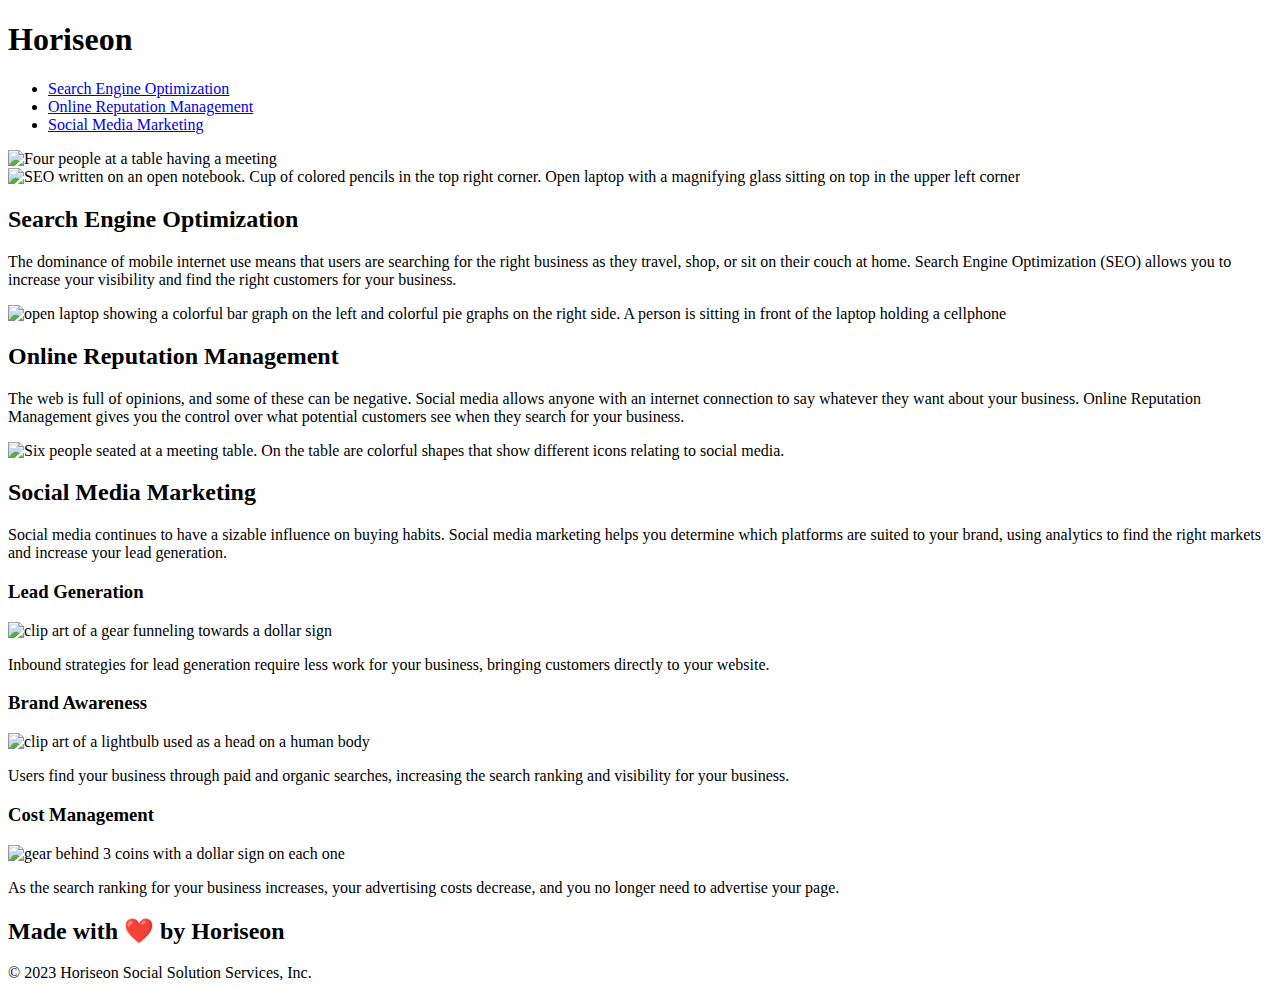
==== Develop/index.html @ 175fb64c "intial commit" ====
<!DOCTYPE html>
<html lang="en-us">

<head>
    <meta charset="UTF-8" />
    <link rel="stylesheet" href="./assets/css/style.css">
    <title>website</title>
</head>

<body>
    <nav class="header">
        <h1>Hori<span class="seo">seo</span>n</h1>
        <div id="nav">
            <ul>
                <li><a href="#search-engine-optimization" alt="Link to search engine Optimization">Search Engine Optimization</a></li>
                <li><a href="#online-reputation-management" alt="link to online reputation management">Online Reputation Management</a></li>
                <li> <a href="#social-media-marketing" alt="link to social media marketing">Social Media Marketing</a></li>
            </ul>
        </nav>
    
        <img src="C:\Users\decav\bootcamp\week-1-challenge\code-refactoring\Develop\assets\images\digital-marketing-meeting.jpg" alt="Four people at a table having a meeting" div class="hero"></div>
        <div class="content">
        <section class="search-engine-optimization">
            <img src="./assets/images/search-engine-optimization.jpg" alt="SEO written on an open notebook. Cup of colored pencils in the top right corner. Open laptop with a magnifying glass sitting on top in the upper left corner" class= "float-left" />
            <h2>Search Engine Optimization</h2>
            <p>
                The dominance of mobile internet use means that users are searching for the right business as they travel, shop, or sit on their couch at home. Search Engine Optimization (SEO) allows you to increase your visibility and find the right customers for your business.
            </p>
        </section>
        <section id="online-reputation-management" class="online-reputation-management">
            <img src="./assets/images/online-reputation-management.jpg" alt="open laptop showing a colorful bar graph on the left and colorful pie graphs on the right side. A person is sitting in front of the laptop holding a cellphone" class="float-right" />
            <h2>Online Reputation Management</h2>
            <p>The web is full of opinions, and some of these can be negative. Social media allows anyone with an internet connection to say whatever they want about your business. Online Reputation Management gives you the control over what potential customers see when they search for your business.</p>
        </section>
        <section id="social-media-marketing" class="social-media-marketing">
            <img src="./assets/images/social-media-marketing.jpg" alt="Six people seated at a meeting table. On the table are colorful shapes that show different icons relating to social media." class="float-left" />
            <h2>Social Media Marketing</h2>
            <p> Social media continues to have a sizable influence on buying habits. Social media marketing helps you determine which platforms are suited to your brand, using analytics to find the right markets and increase your lead generation.</p>
        </section>
    </section>
    <article class="benefits">
        <article class="benefit-lead" >
            <h3>Lead Generation</h3>
            <img src="./assets/images/lead-generation.png" alt="clip art of a gear funneling towards a dollar sign" />
            <p> Inbound strategies for lead generation require less work for your business, bringing customers directly to your website.</p>
        </aside>
        <aside class="benefit-brand">
            <h3>Brand Awareness</h3>
            <img src="./assets/images/brand-awareness.png" alt="clip art of a lightbulb used as a head on a human body" />
            <p>Users find your business through paid and organic searches, increasing the search ranking and visibility for your business.</p>
        </aside>
        <aside class="benefit-cost">
            <h3>Cost Management</h3>
            <img src="./assets/images/cost-management.png" alt="gear behind 3 coins with a dollar sign on each one"></img>
            <p> As the search ranking for your business increases, your advertising costs decrease, and you no longer need to advertise your page.</p>
        </aside>
    </aside>
    <div class="footer">
        <h2>Made with ❤️️ by Horiseon</h2>
        <p> &copy; 2023 Horiseon Social Solution Services, Inc.</p>
    </div>
</body>

</html>
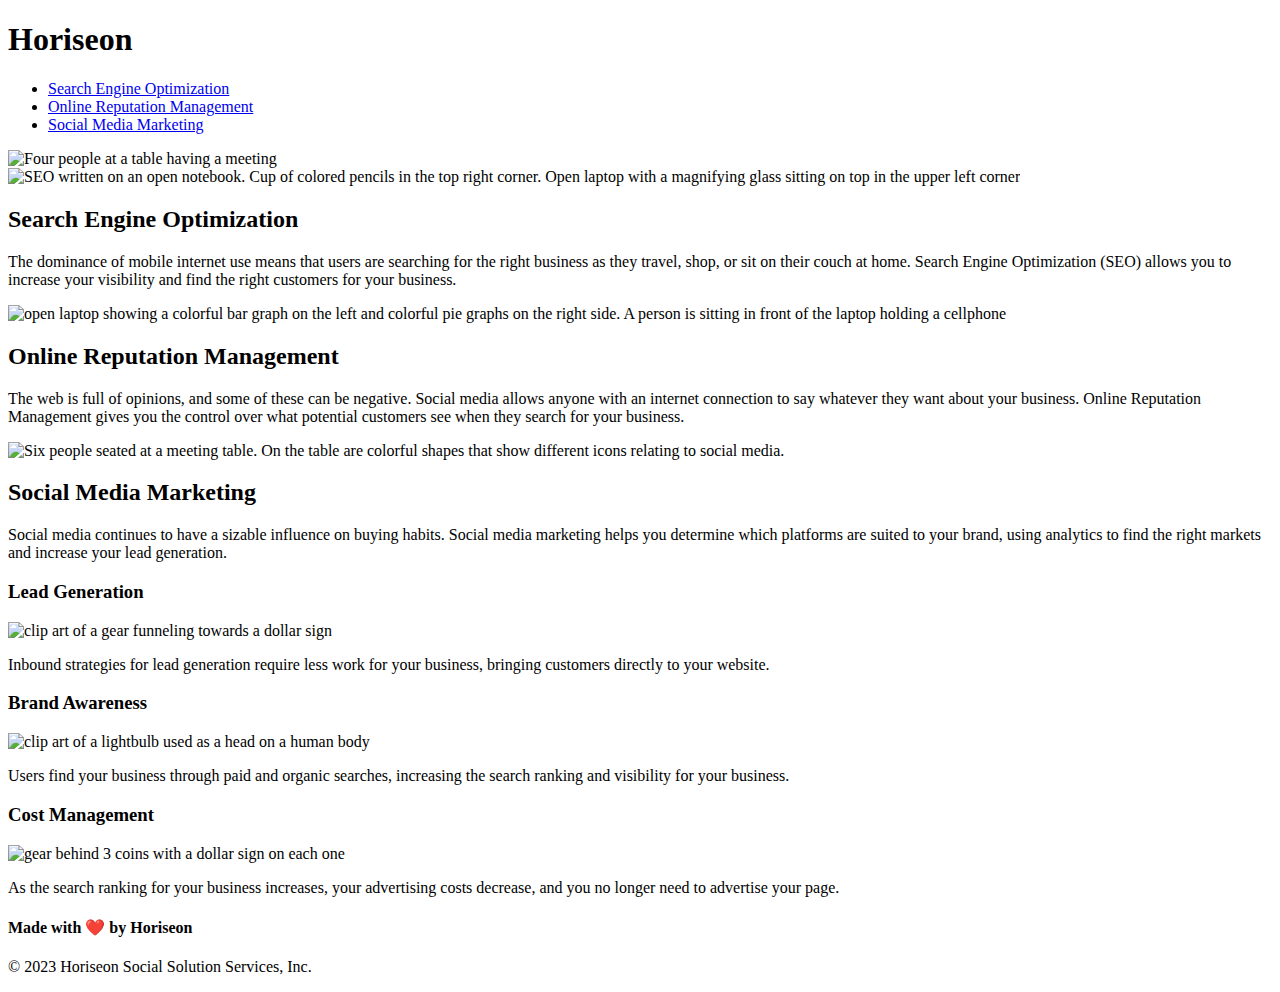
==== commit 9930bad5: "changed semantic elements" ====
--- a/Develop/index.html
+++ b/Develop/index.html
@@ -4,61 +4,74 @@
 <head>
     <meta charset="UTF-8" />
     <link rel="stylesheet" href="./assets/css/style.css">
-    <title>website</title>
+    <title>Horiseon Marketing Company</title> 
+    <!-- changed website title to be more descriptive -->
 </head>
 
 <body>
     <nav class="header">
+        
         <h1>Hori<span class="seo">seo</span>n</h1>
         <div id="nav">
             <ul>
                 <li><a href="#search-engine-optimization" alt="Link to search engine Optimization">Search Engine Optimization</a></li>
                 <li><a href="#online-reputation-management" alt="link to online reputation management">Online Reputation Management</a></li>
                 <li> <a href="#social-media-marketing" alt="link to social media marketing">Social Media Marketing</a></li>
+                <!-- changed div id to nav to describe what is happening --> 
+                <!-- added alt to each href to describe what the link is doing -->
+            
             </ul>
         </nav>
     
         <img src="C:\Users\decav\bootcamp\week-1-challenge\code-refactoring\Develop\assets\images\digital-marketing-meeting.jpg" alt="Four people at a table having a meeting" div class="hero"></div>
-        <div class="content">
-        <section class="search-engine-optimization">
+       <!-- added img source and alt to desribe the image shown -->
+        <section class="content">
+        <article class="search-engine-optimization">
             <img src="./assets/images/search-engine-optimization.jpg" alt="SEO written on an open notebook. Cup of colored pencils in the top right corner. Open laptop with a magnifying glass sitting on top in the upper left corner" class= "float-left" />
             <h2>Search Engine Optimization</h2>
             <p>
                 The dominance of mobile internet use means that users are searching for the right business as they travel, shop, or sit on their couch at home. Search Engine Optimization (SEO) allows you to increase your visibility and find the right customers for your business.
             </p>
-        </section>
-        <section id="online-reputation-management" class="online-reputation-management">
+            <!-- added alt attribute to describe the image shown -->
+        </article>
+        <article id="online-reputation-management" class="online-reputation-management">
             <img src="./assets/images/online-reputation-management.jpg" alt="open laptop showing a colorful bar graph on the left and colorful pie graphs on the right side. A person is sitting in front of the laptop holding a cellphone" class="float-right" />
+            <!-- added alt attribute to describe the image shown -->
             <h2>Online Reputation Management</h2>
             <p>The web is full of opinions, and some of these can be negative. Social media allows anyone with an internet connection to say whatever they want about your business. Online Reputation Management gives you the control over what potential customers see when they search for your business.</p>
-        </section>
-        <section id="social-media-marketing" class="social-media-marketing">
+        </article>
+        <article id="social-media-marketing" class="social-media-marketing">
             <img src="./assets/images/social-media-marketing.jpg" alt="Six people seated at a meeting table. On the table are colorful shapes that show different icons relating to social media." class="float-left" />
+            <!-- added alt attribute to describe the image shown -->
             <h2>Social Media Marketing</h2>
             <p> Social media continues to have a sizable influence on buying habits. Social media marketing helps you determine which platforms are suited to your brand, using analytics to find the right markets and increase your lead generation.</p>
-        </section>
+        </article>
     </section>
-    <article class="benefits">
+    <!-- changed div to section to make the webpage more accessible -->
+    <section class="benefits">
         <article class="benefit-lead" >
             <h3>Lead Generation</h3>
             <img src="./assets/images/lead-generation.png" alt="clip art of a gear funneling towards a dollar sign" />
+            <!-- added alt attribute to describe the image -->
             <p> Inbound strategies for lead generation require less work for your business, bringing customers directly to your website.</p>
-        </aside>
-        <aside class="benefit-brand">
+        </article>
+        <article class="benefit-brand">
             <h3>Brand Awareness</h3>
             <img src="./assets/images/brand-awareness.png" alt="clip art of a lightbulb used as a head on a human body" />
             <p>Users find your business through paid and organic searches, increasing the search ranking and visibility for your business.</p>
-        </aside>
-        <aside class="benefit-cost">
+        </article>
+        <article class="benefit-cost">
             <h3>Cost Management</h3>
             <img src="./assets/images/cost-management.png" alt="gear behind 3 coins with a dollar sign on each one"></img>
             <p> As the search ranking for your business increases, your advertising costs decrease, and you no longer need to advertise your page.</p>
-        </aside>
-    </aside>
-    <div class="footer">
-        <h2>Made with ❤️️ by Horiseon</h2>
+        </article>
+        <!-- changed div to article to describe -->
+    </section>
+    <footer class="footer">
+        <h4>Made with ❤️️ by Horiseon</h4>
         <p> &copy; 2023 Horiseon Social Solution Services, Inc.</p>
-    </div>
+    </footer>
+    <!-- changed div to footer to be more accessible -->
 </body>
 
 </html>
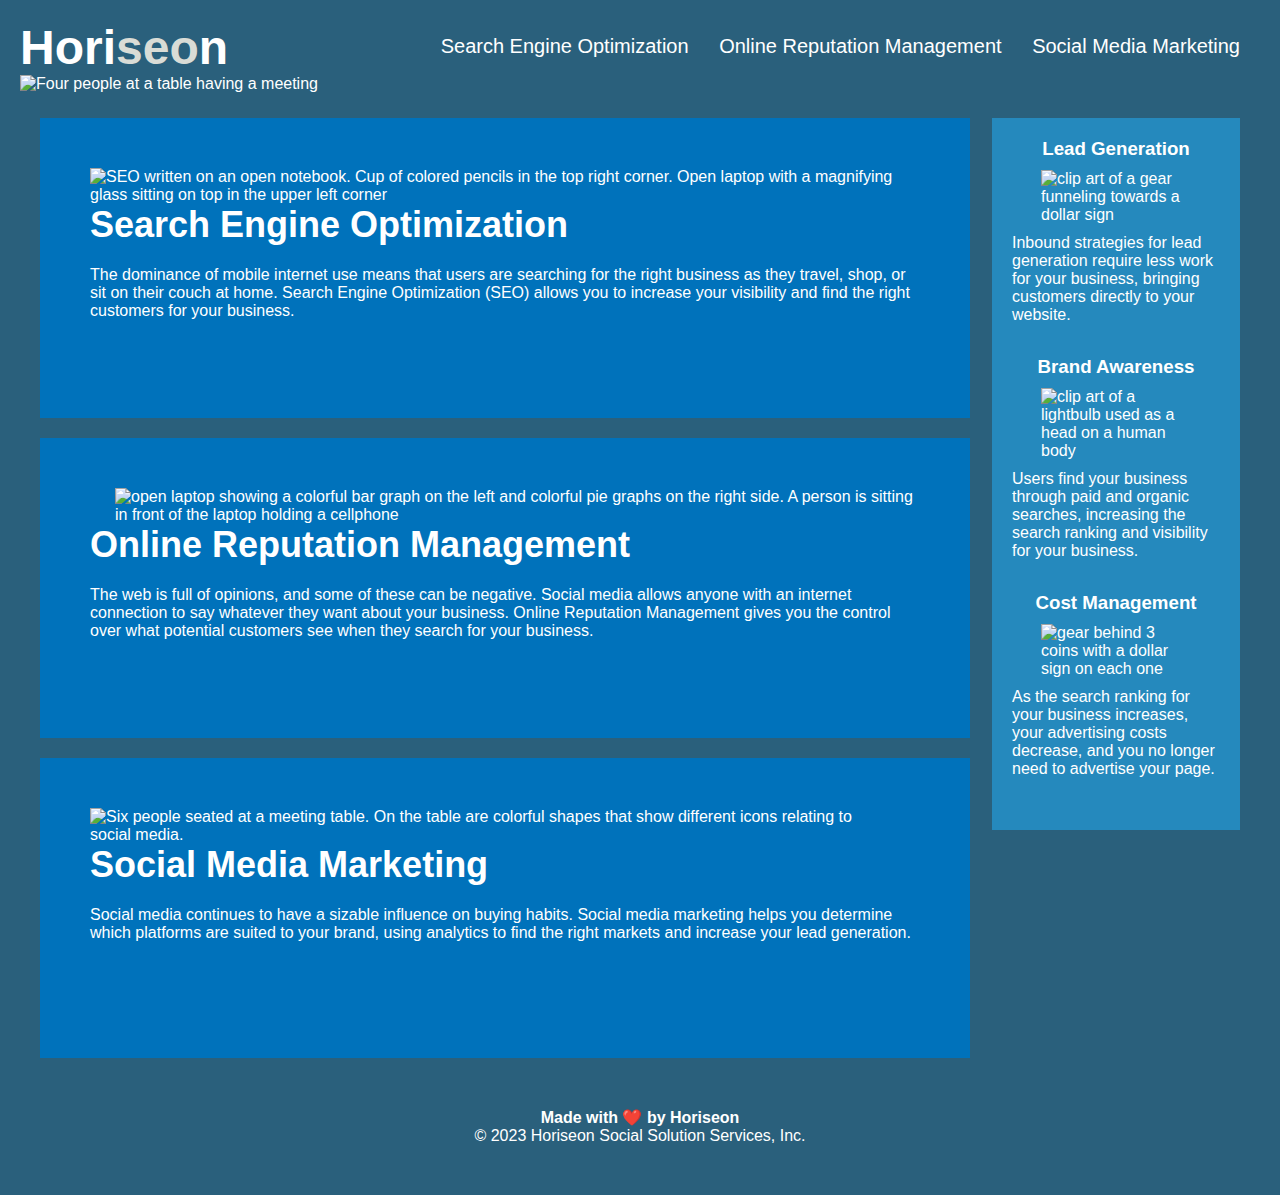
==== commit 3895d796: "fixed bug in HTML" ====
--- a/Develop/index.html
+++ b/Develop/index.html
@@ -12,7 +12,7 @@
     <nav class="header">
         
         <h1>Hori<span class="seo">seo</span>n</h1>
-        <div id="nav">
+        <nav>
             <ul>
                 <li><a href="#search-engine-optimization" alt="Link to search engine Optimization">Search Engine Optimization</a></li>
                 <li><a href="#online-reputation-management" alt="link to online reputation management">Online Reputation Management</a></li>
@@ -23,10 +23,11 @@
             </ul>
         </nav>
     
-        <img src="C:\Users\decav\bootcamp\week-1-challenge\code-refactoring\Develop\assets\images\digital-marketing-meeting.jpg" alt="Four people at a table having a meeting" div class="hero"></div>
+        <img src="C:\Users\decav\bootcamp\week-1-challenge\code-refactoring\Develop\assets\images\digital-marketing-meeting.jpg" alt="Four people at a table having a meeting" div class="cover">
        <!-- added img source and alt to desribe the image shown -->
         <section class="content">
-        <article class="search-engine-optimization">
+        <article id="search-engine-optimization" article class="search-engine-optimization">
+            <!-- fixed link -->
             <img src="./assets/images/search-engine-optimization.jpg" alt="SEO written on an open notebook. Cup of colored pencils in the top right corner. Open laptop with a magnifying glass sitting on top in the upper left corner" class= "float-left" />
             <h2>Search Engine Optimization</h2>
             <p>
--- a/Develop/assets/css/style.css
+++ b/Develop/assets/css/style.css
@@ -0,0 +1,201 @@
+* {
+    box-sizing: border-box;
+    padding: 0;
+    margin: 0;
+}
+
+body {
+    background-color: #d9dcd6;
+}
+
+.header {
+    padding: 20px;
+    font-family: 'Trebuchet MS', 'Lucida Sans Unicode', 'Lucida Grande', 'Lucida Sans', Arial, sans-serif;
+    background-color: #2a607c;
+    color: #ffffff;
+}
+
+.header h1 {
+    display: inline-block;
+    font-size: 48px;
+}
+
+.header h1 .seo {
+    color: #d9dcd6;
+}
+
+.header nav {
+    padding-top: 15px;
+    margin-right: 20px;
+    float: right;
+    font-family: 'Gill Sans', 'Gill Sans MT', Calibri, 'Trebuchet MS', sans-serif;
+    font-size: 20px;
+}
+
+.header nav ul {
+    list-style-type: none;
+}
+/* changed div to nav to match semantic html */
+.header nav ul li {
+    display: inline-block;
+    margin-left: 25px;
+}
+
+a {
+    color: #ffffff;
+    text-decoration: none;
+}
+
+p {
+    font-size: 16px;
+}
+
+.cover {
+    height: 800px;
+    width: 100%;
+    margin-bottom: 25px;
+    background-image: url("../images/digital-marketing-meeting.jpg");
+    background-size: cover;
+    background-position: center;
+}
+/* changed hero to cover because it made more sense to me */
+
+.float-left {
+    float: left;
+    margin-right: 25px;
+}
+
+.float-right {
+    float: right;
+    margin-left: 25px;
+}
+
+.content {
+    width: 75%;
+    display: inline-block;
+    margin-left: 20px;
+}
+
+.benefits {
+    margin-right: 20px;
+    padding: 20px;
+    clear: both;
+    float: right;
+    width: 20%;
+    height: 100%;
+    font-family: 'Gill Sans', 'Gill Sans MT', Calibri, 'Trebuchet MS', sans-serif;
+    background-color: #2589bd;
+}
+
+.benefit-lead {
+    margin-bottom: 32px;
+    color: #ffffff;
+}
+
+.benefit-brand {
+    margin-bottom: 32px;
+    color: #ffffff;
+}
+
+.benefit-cost {
+    margin-bottom: 32px;
+    color: #ffffff;
+}
+
+.benefit-lead h3 {
+    margin-bottom: 10px;
+    text-align: center;
+}
+
+.benefit-brand h3 {
+    margin-bottom: 10px;
+    text-align: center;
+}
+
+.benefit-cost h3 {
+    margin-bottom: 10px;
+    text-align: center;
+}
+
+.benefit-lead img {
+    display: block;
+    margin: 10px auto;
+    max-width: 150px;
+}
+
+.benefit-brand img {
+    display: block;
+    margin: 10px auto;
+    max-width: 150px;
+}
+
+.benefit-cost img {
+    display: block;
+    margin: 10px auto;
+    max-width: 150px;
+}
+
+.search-engine-optimization {
+    margin-bottom: 20px;
+    padding: 50px;
+    height: 300px;
+    font-family: 'Gill Sans', 'Gill Sans MT', Calibri, 'Trebuchet MS', sans-serif;
+    background-color: #0072bb;
+    color: #ffffff;
+}
+
+.online-reputation-management {
+    margin-bottom: 20px;
+    padding: 50px;
+    height: 300px;
+    font-family: 'Gill Sans', 'Gill Sans MT', Calibri, 'Trebuchet MS', sans-serif;
+    background-color: #0072bb;
+    color: #ffffff;
+}
+
+.social-media-marketing {
+    margin-bottom: 20px;
+    padding: 50px;
+    height: 300px;
+    font-family: 'Gill Sans', 'Gill Sans MT', Calibri, 'Trebuchet MS', sans-serif;
+    background-color: #0072bb;
+    color: #ffffff;
+}
+
+.search-engine-optimization img {
+    max-height: 200px;
+}
+
+.online-reputation-management img {
+    max-height: 200px;
+}
+
+.social-media-marketing img {
+    max-height: 200px;
+}
+
+.search-engine-optimization h2 {
+    margin-bottom: 20px;
+    font-size: 36px;
+}
+
+.online-reputation-management h2 {
+    margin-bottom: 20px;
+    font-size: 36px;
+}
+
+.social-media-marketing h2 {
+    margin-bottom: 20px;
+    font-size: 36px;
+}
+
+.footer {
+    padding: 30px;
+    clear: both;
+    font-family: 'Trebuchet MS', 'Lucida Sans Unicode', 'Lucida Grande', 'Lucida Sans', Arial, sans-serif;
+    text-align: center;
+}
+
+.footer h2 {
+    font-size: 20px;
+}
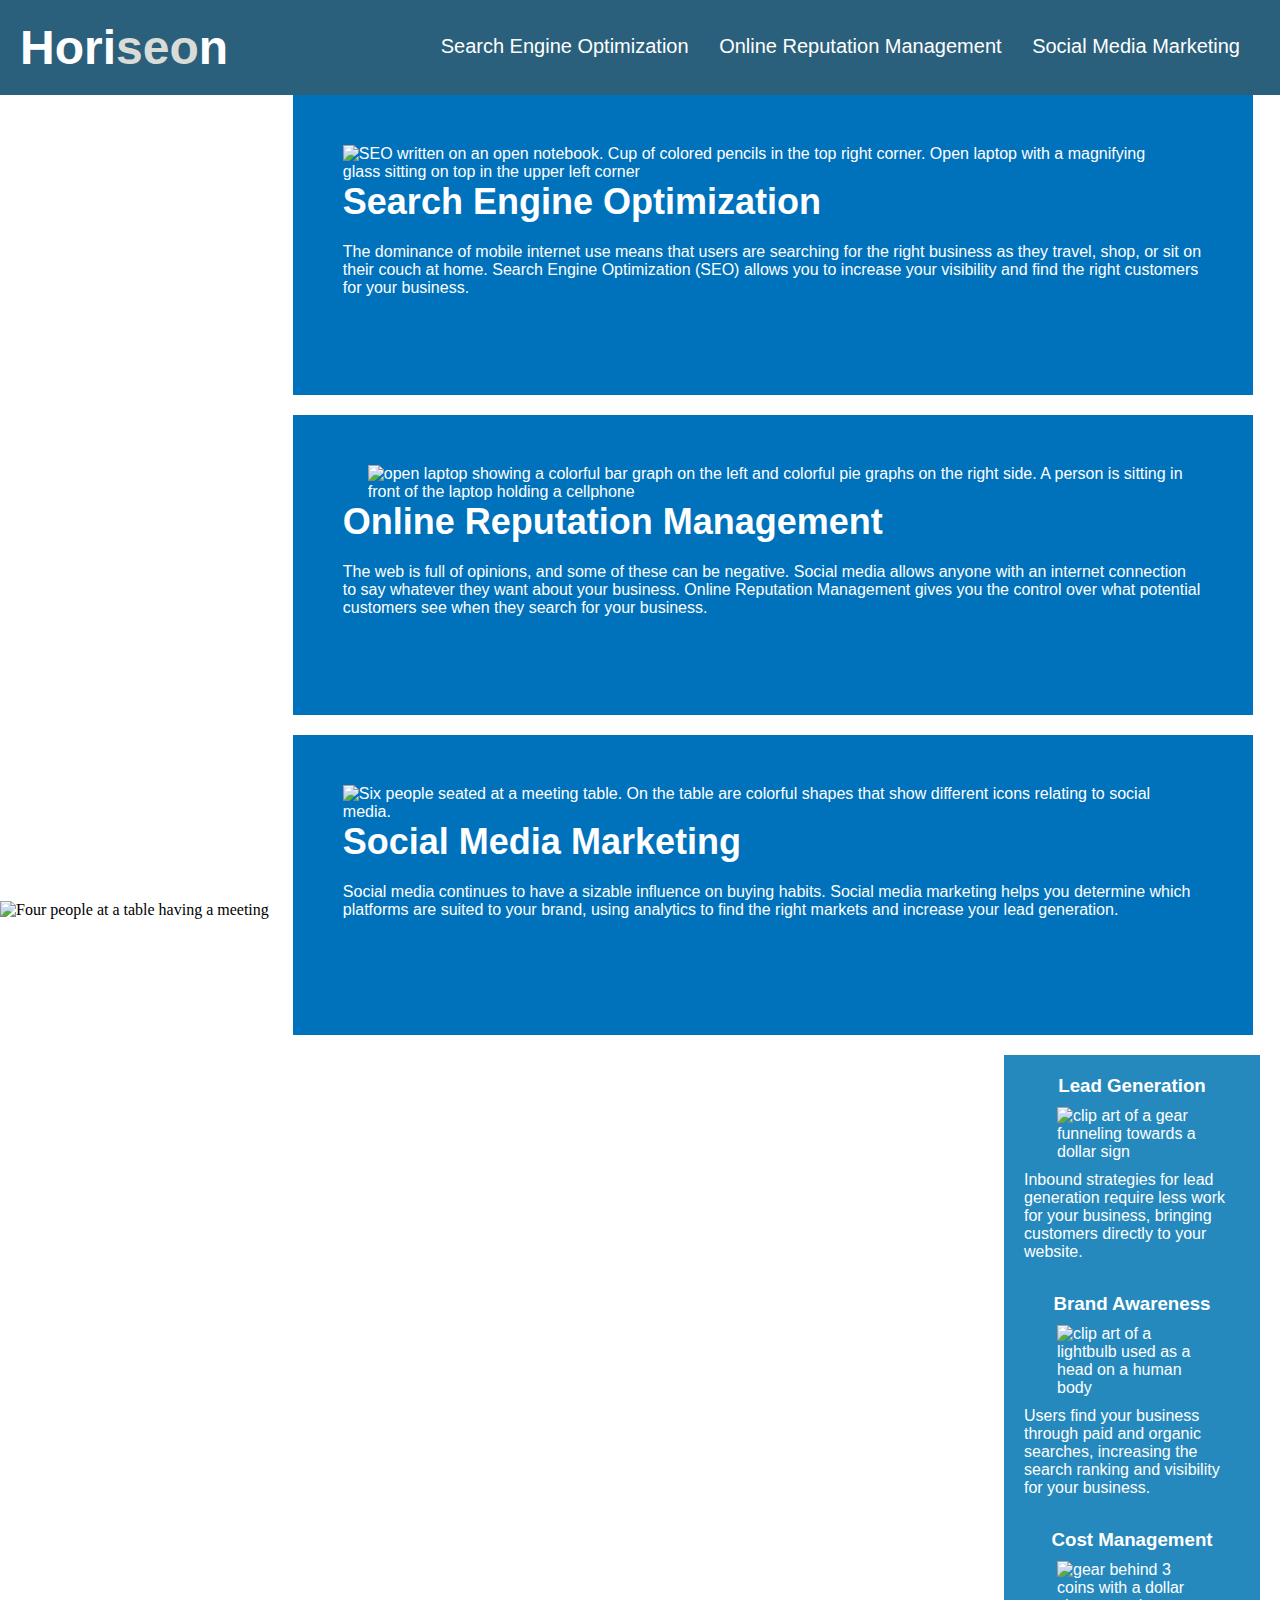
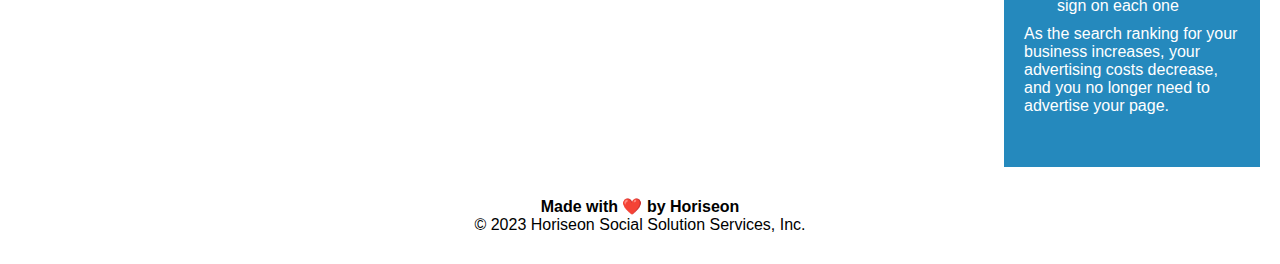
==== commit faedcf95: "fixed bug in background color" ====
--- a/Develop/index.html
+++ b/Develop/index.html
@@ -1,5 +1,6 @@
 <!DOCTYPE html>
-<html lang="en-us">
+<html lang="en-us" 
+id="body">
 
 <head>
     <meta charset="UTF-8" />
@@ -9,7 +10,7 @@
 </head>
 
 <body>
-    <nav class="header">
+    <header class="header">
         
         <h1>Hori<span class="seo">seo</span>n</h1>
         <nav>
@@ -22,11 +23,11 @@
             
             </ul>
         </nav>
-    
-        <img src="C:\Users\decav\bootcamp\week-1-challenge\code-refactoring\Develop\assets\images\digital-marketing-meeting.jpg" alt="Four people at a table having a meeting" div class="cover">
+    </header>
+        <img src="C:\Users\decav\bootcamp\week-1-challenge\code-refactoring\Develop\assets\images\digital-marketing-meeting.jpg" alt="Four people at a table having a meeting" class="cover">
        <!-- added img source and alt to desribe the image shown -->
         <section class="content">
-        <article id="search-engine-optimization" article class="search-engine-optimization">
+        <article id="search-engine-optimization" class="article-image">
             <!-- fixed link -->
             <img src="./assets/images/search-engine-optimization.jpg" alt="SEO written on an open notebook. Cup of colored pencils in the top right corner. Open laptop with a magnifying glass sitting on top in the upper left corner" class= "float-left" />
             <h2>Search Engine Optimization</h2>
@@ -35,13 +36,13 @@
             </p>
             <!-- added alt attribute to describe the image shown -->
         </article>
-        <article id="online-reputation-management" class="online-reputation-management">
+        <article id="online-reputation-management" class="article-image">
             <img src="./assets/images/online-reputation-management.jpg" alt="open laptop showing a colorful bar graph on the left and colorful pie graphs on the right side. A person is sitting in front of the laptop holding a cellphone" class="float-right" />
             <!-- added alt attribute to describe the image shown -->
             <h2>Online Reputation Management</h2>
             <p>The web is full of opinions, and some of these can be negative. Social media allows anyone with an internet connection to say whatever they want about your business. Online Reputation Management gives you the control over what potential customers see when they search for your business.</p>
         </article>
-        <article id="social-media-marketing" class="social-media-marketing">
+        <article id="social-media-marketing" class="article-image">
             <img src="./assets/images/social-media-marketing.jpg" alt="Six people seated at a meeting table. On the table are colorful shapes that show different icons relating to social media." class="float-left" />
             <!-- added alt attribute to describe the image shown -->
             <h2>Social Media Marketing</h2>
@@ -50,18 +51,18 @@
     </section>
     <!-- changed div to section to make the webpage more accessible -->
     <section class="benefits">
-        <article class="benefit-lead" >
+        <article class="sidebar" >
             <h3>Lead Generation</h3>
             <img src="./assets/images/lead-generation.png" alt="clip art of a gear funneling towards a dollar sign" />
             <!-- added alt attribute to describe the image -->
             <p> Inbound strategies for lead generation require less work for your business, bringing customers directly to your website.</p>
         </article>
-        <article class="benefit-brand">
+        <article class="sidebar">
             <h3>Brand Awareness</h3>
             <img src="./assets/images/brand-awareness.png" alt="clip art of a lightbulb used as a head on a human body" />
             <p>Users find your business through paid and organic searches, increasing the search ranking and visibility for your business.</p>
         </article>
-        <article class="benefit-cost">
+        <article class="sidebar">
             <h3>Cost Management</h3>
             <img src="./assets/images/cost-management.png" alt="gear behind 3 coins with a dollar sign on each one"></img>
             <p> As the search ranking for your business increases, your advertising costs decrease, and you no longer need to advertise your page.</p>
--- a/Develop/assets/css/style.css
+++ b/Develop/assets/css/style.css
@@ -4,7 +4,7 @@
     margin: 0;
 }
 
-body {
+.body {
     background-color: #d9dcd6;
 }
 
@@ -18,6 +18,7 @@
 .header h1 {
     display: inline-block;
     font-size: 48px;
+    
 }
 
 .header h1 .seo {
@@ -87,55 +88,23 @@
     background-color: #2589bd;
 }
 
-.benefit-lead {
+.sidebar {
     margin-bottom: 32px;
     color: #ffffff;
 }
 
-.benefit-brand {
-    margin-bottom: 32px;
-    color: #ffffff;
-}
-
-.benefit-cost {
-    margin-bottom: 32px;
-    color: #ffffff;
-}
-
-.benefit-lead h3 {
+ h3 {
     margin-bottom: 10px;
     text-align: center;
-}
+ }
 
-.benefit-brand h3 {
-    margin-bottom: 10px;
-    text-align: center;
-}
-
-.benefit-cost h3 {
-    margin-bottom: 10px;
-    text-align: center;
-}
-
-.benefit-lead img {
+.sidebar img {
     display: block;
     margin: 10px auto;
     max-width: 150px;
 }
 
-.benefit-brand img {
-    display: block;
-    margin: 10px auto;
-    max-width: 150px;
-}
-
-.benefit-cost img {
-    display: block;
-    margin: 10px auto;
-    max-width: 150px;
-}
-
-.search-engine-optimization {
+.article-image {
     margin-bottom: 20px;
     padding: 50px;
     height: 300px;
@@ -144,50 +113,18 @@
     color: #ffffff;
 }
 
-.online-reputation-management {
-    margin-bottom: 20px;
-    padding: 50px;
-    height: 300px;
-    font-family: 'Gill Sans', 'Gill Sans MT', Calibri, 'Trebuchet MS', sans-serif;
-    background-color: #0072bb;
-    color: #ffffff;
-}
-
-.social-media-marketing {
-    margin-bottom: 20px;
-    padding: 50px;
-    height: 300px;
-    font-family: 'Gill Sans', 'Gill Sans MT', Calibri, 'Trebuchet MS', sans-serif;
-    background-color: #0072bb;
-    color: #ffffff;
-}
-
-.search-engine-optimization img {
+.article-image img {
     max-height: 200px;
 }
 
-.online-reputation-management img {
-    max-height: 200px;
-}
 
-.social-media-marketing img {
-    max-height: 200px;
-}
-
-.search-engine-optimization h2 {
+h2 {
     margin-bottom: 20px;
     font-size: 36px;
 }
+/* condensed as many class selector tags as I could for efficiency */
 
-.online-reputation-management h2 {
-    margin-bottom: 20px;
-    font-size: 36px;
-}
 
-.social-media-marketing h2 {
-    margin-bottom: 20px;
-    font-size: 36px;
-}
 
 .footer {
     padding: 30px;
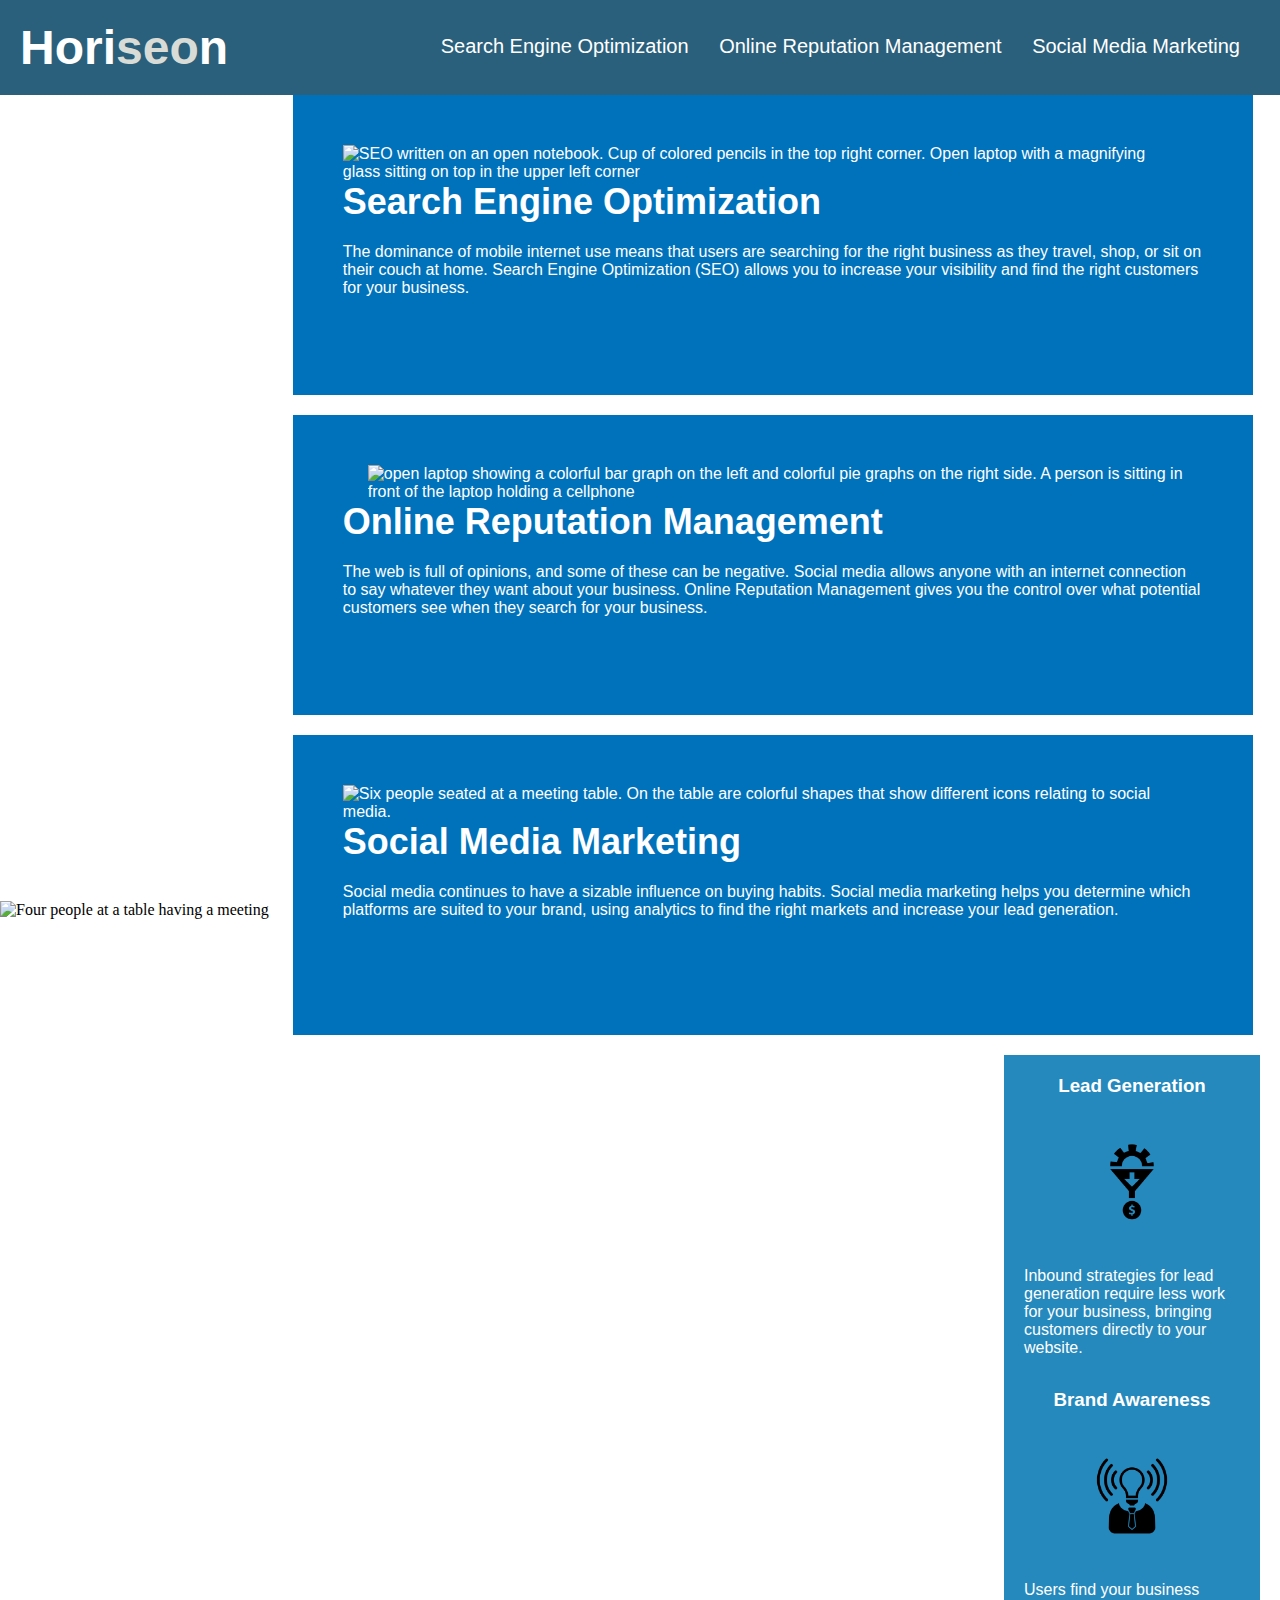
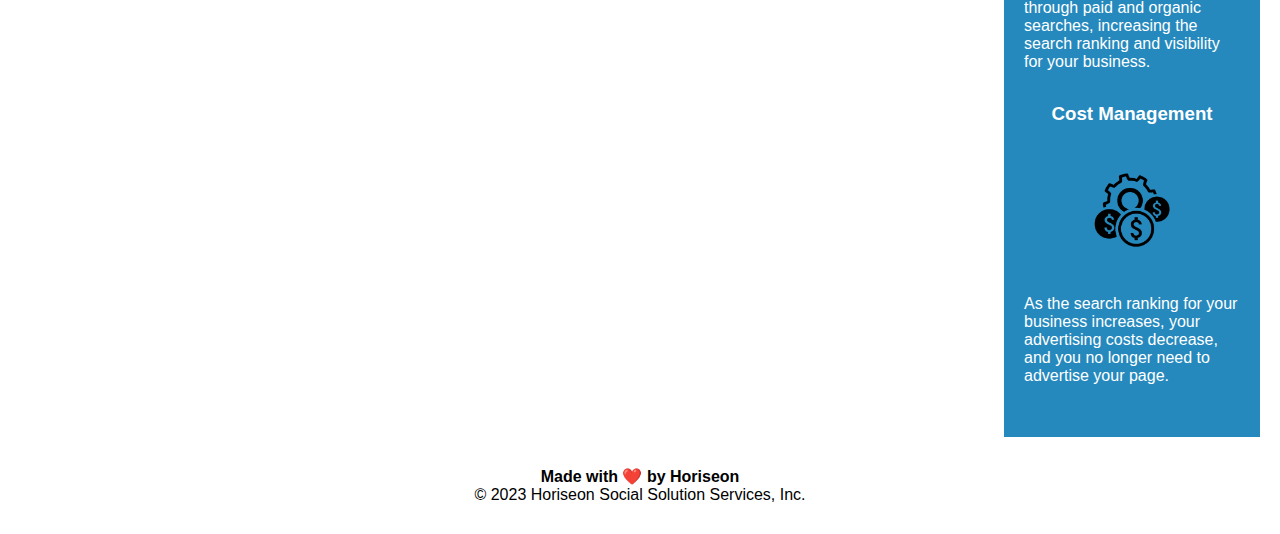
==== commit c4c8e8c7: "changed the first image file in the HTML to condense" ====
--- a/Develop/index.html
+++ b/Develop/index.html
@@ -11,7 +11,7 @@
 
 <body>
     <header class="header">
-        
+        <!-- fixed issue I made by changing this from nav back to header and adding the style class back -->
         <h1>Hori<span class="seo">seo</span>n</h1>
         <nav>
             <ul>
@@ -24,7 +24,7 @@
             </ul>
         </nav>
     </header>
-        <img src="C:\Users\decav\bootcamp\week-1-challenge\code-refactoring\Develop\assets\images\digital-marketing-meeting.jpg" alt="Four people at a table having a meeting" class="cover">
+        <img src=".assets\images\digital-marketing-meeting.jpg" alt="Four people at a table having a meeting" class="cover">
        <!-- added img source and alt to desribe the image shown -->
         <section class="content">
         <article id="search-engine-optimization" class="article-image">
